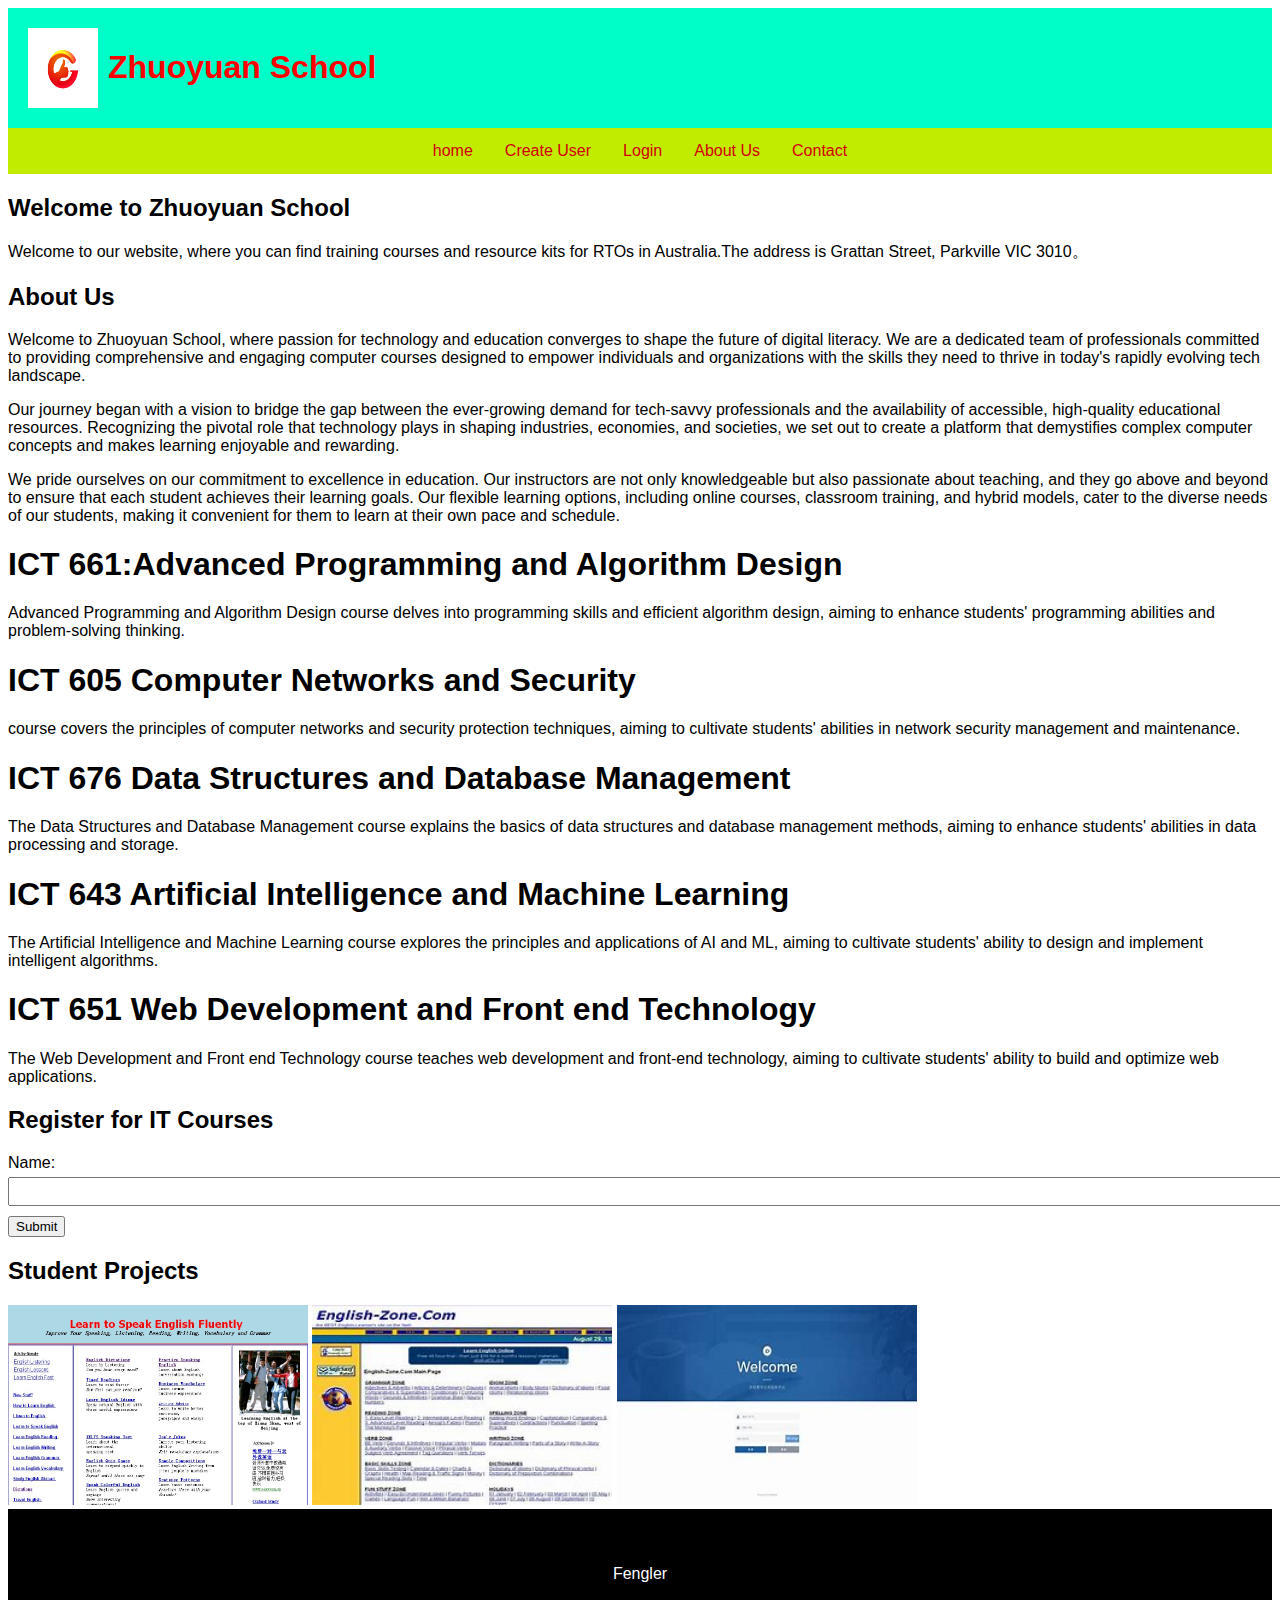
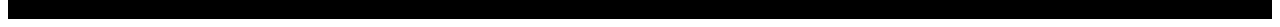
==== About Us.html @ 7b4cbb65 "Add files via upload" ====
<!DOCTYPE html>  
<html lang="en">  
<head>  
    <meta charset="UTF-8">  
    <meta name="viewport" content="width=device-width, initial-scale=1.0">  
    <title>Shopping App</title>  
    <link rel="stylesheet" href="styles.css">
</head>  
<body>  
    <div class="header">
        <img src="1.jpg" alt="logo" class="left-image">  
        <h1>Zhuoyuan School</h1>   
      </div>    
      <div class="topnav">  
          <a href="home.html" onclick="showPage('homepage')">home</a>  
        <a href="index.html" onclick="showPage('createUserPage')">Create User</a>  
        <a href="login.html" onclick="showPage('loginPage')">Login</a>  
        <a href="About Us.html">About Us</a>
        <a href="Contact.html">Contact</a>  
      </div> 
    </header>  
        <!-- Home section -->  
        <section id="home">  
            <h2>Welcome to Zhuoyuan School</h2>  
            <p>Welcome to our website, where you can find training courses and resource kits for RTOs in Australia.The address is Grattan Street, Parkville VIC 3010。</p>  
        </section>  
      
        <!-- About Us section -->  
        <section id="about">  
            <h2>About Us</h2>  
            <p>Welcome to Zhuoyuan School, where passion for technology and education converges to shape the future of digital literacy. We are a dedicated team of professionals committed to providing comprehensive and engaging computer courses designed to empower individuals and organizations with the skills they need to thrive in today's rapidly evolving tech landscape.</p>  
            <p>Our journey began with a vision to bridge the gap between the ever-growing demand for tech-savvy professionals and the availability of accessible, high-quality educational resources. Recognizing the pivotal role that technology plays in shaping industries, economies, and societies, we set out to create a platform that demystifies complex computer concepts and makes learning enjoyable and rewarding.</p>
            <P>We pride ourselves on our commitment to excellence in education. Our instructors are not only knowledgeable but also passionate about teaching, and they go above and beyond to ensure that each student achieves their learning goals. Our flexible learning options, including online courses, classroom training, and hybrid models, cater to the diverse needs of our students, making it convenient for them to learn at their own pace and schedule.</P>
            <h1>ICT 661:Advanced Programming and Algorithm Design</h1> <p>Advanced Programming and Algorithm Design course delves into programming skills and efficient algorithm design, aiming to enhance students' programming abilities and problem-solving thinking.</p>
            <h1>ICT 605 Computer Networks and Security</h1> <p> course covers the principles of computer networks and security protection techniques, aiming to cultivate students' abilities in network security management and maintenance.</p>
            <h1>ICT 676 Data Structures and Database Management</h1> <p>The Data Structures and Database Management course explains the basics of data structures and database management methods, aiming to enhance students' abilities in data processing and storage.</p>
            <h1>ICT 643 Artificial Intelligence and Machine Learning</h1> <p>The Artificial Intelligence and Machine Learning course explores the principles and applications of AI and ML, aiming to cultivate students' ability to design and implement intelligent algorithms.</p>
            <h1>ICT 651 Web Development and Front end Technology</h1> <p>The Web Development and Front end Technology course teaches web development and front-end technology, aiming to cultivate students' ability to build and optimize web applications.</p>
        </section>  

      
        <!-- Courseware section -->  
      
      
        <!-- Registration section -->  
        <section id="register">  
            <h2>Register for IT Courses</h2>  
            <form id="registrationForm">  
                <!-- Input fields here, 6 minimum fields required -->  
                <label for="name">Name:</label>  
                <input type="text" id="name" name="name" required>  
                <!-- Add more fields like email, phone, address, etc. -->  
                <button type="submit">Submit</button>  
            </form>  
            <!-- JavaScript validation and handling of form submission -->  
        </section>  
      
        <!-- Projects section -->  
        <section id="projects">  
            <h2>Student Projects</h2>  
            <img src="8.jpg" alt="Shopping Page Hero Banner" width="300" height="200">
            <img src="9.jpg" alt="Shopping Page Hero Banner" width="300" height="200">
            <img src="10.jpg" alt="Shopping Page Hero Banner" width="300" height="200">
            <!-- Showcase of student projects here -->  
        </section> 
    <footer>  
        <div class="footer-content" style="margin-top: 20px; text-align: center; padding: 10px 0;">  
            <p>Fengler</p>  
        </div>  
    </footer>
</body>  

</html>
---- styles.css ----
/* I am Fengler */
body {  
    font-family: Arial, sans-serif;  
}  
  
/* Header styles */  
.header {  
    background-color: rgb(0, 255, 200);  
    color: rgb(255, 0, 0);
    text-align: center;  
    display: flex; /* Use Flexbox layout to ensure that images and titles are on the same line */
    padding: 20px;  
  }  
.left-image {  
    /* Float the image to the left, but be aware that this may affect the text wrapping effect */  
    /* Due to the use of Flexbox, a float is not required here */  
    width: 70px; /* Set the image width to the size you want */  
    height: auto; /* Maintain the original scale of the image */  
    margin-right: 10px; /* Add some spacing between images and titles */  
}  
/* Navigation styles */  
.topnav {  
    display: flex; /* Using Flexbox Layout */  
    justify-content: center; /* Horizontal neutron element */
    overflow: hidden;  
    background-color: #c1ec00;  
  }  
  .topnav a {  
    float: left;  
    display: block;  
    color: rgb(209, 0, 0);  
    text-align: center;  
    padding: 14px 16px;  
    text-decoration: none;  
  }  
  .topnav a:hover {  
    background-color: lightgrey;  
    color: white;  
  }  
  
/* Page styles */  
.page {  
    display: none;  
    padding: 20px;  
}  
  
/* Additional class for hiding elements */  
.hidden {  
    display: none;  
}   

.hero-banner {  
    /* Add style to Hero banner */  
    width: 200px; /* Can be adjusted according to demand */  
    height: 200px; /* Adjust based on image size and page layout */  
    background-image: url('A.jpg'); /* If the image loading fails, a background image can be used as an alternative */  
    background-size: cover; /* Ensure that the image covers the entire container*/  
    background-position: center; /* Center Image  */  
    text-align: center; /* If you need to add text above to center it */  
    position: relative; /* If you need to add an overlay or text on top of it */  
}  

/* If using<img>tags, this style may be necessary to ensure that the image is displayed correctly */  
.hero-banner img {  
    width: 200px; /* Make the image width the same as the container width */  
    height: auto; /* Maintain the scale of the image */  
}  
/* Set styles for containers and list items */  
.container {  
    display: flex;  
    flex-wrap: wrap; /* If necessary, allow line breaks */  
    justify-content: center; /* horizontally */  
    max-width: 100%; /* Or set specific widths as needed */  
    padding: 20px;  
}  
.centered-heading {  
    /* Set font size */  
    font-size: 32px; /* You can adjust this value as needed */    
    color: red; /* You can adjust this color value as needed, such as using hexadecimal color codes, RGB, HSL, etc */  
    /* Center text horizontally */  
    text-align: center;  
}
/* Other Styles */
.container {  
    display: flex;  
    flex-wrap: wrap; /* Allow project line breaks */  
    justify-content: space-between; /* The spatial distribution between projects */  
    padding: 10px; /* Inner edge distance of container */  
}  
  
.box {  
    flex: 0 0 calc(33.33% - 20px); /* The width is one-third of the container minus the outer margin */  
    margin-bottom: 20px; /* Bottom outer margin, used to separate rows */  
    padding: 20px; /* padding  */  
    border: 1px solid blue; /* Optional border */  
    background-color: lightgray; /* You can adjust this color value as needed */
    box-sizing: border-box; /* Ensure that padding and borders do not increase the width of elements */  
}  
  
/* Clear the bottom outer margin of the last row (optional) */  
.container .box:nth-last-child(-n+3):nth-child(3n+1) {  
    margin-bottom: 0;  
}  
  
/* Adjust the text style inside the box as needed */  
.box h2 {  
    text-align: center;  
    font-size: 18px;  
    margin-top: 0;  
}  
  
.box p {  
    font-size: 16px;  
    line-height: 1.5;  
}  
  
/* If the content of a box is particularly long, you may need to set the maximum height or overflow handling */  
.box {  
    max-height: 200px; /* Optional maximum height */  
    overflow-y: auto; /* If the content exceeds the maximum height, display a vertical scroll bar */  
}
/* Contact information box */  
.contact-box {  
    display: flex;  
    justify-content: space-between; /* Spread two divs horizontally */
    flex: 1; /* Occupy remaining space */  
    margin-left: 20px; /* Optional, left outer margin */  
    padding: 20px;  
    border: 1px solid blue;  
    background-color: lightgray; /* You can adjust this color value as needed */
    box-sizing: border-box;  
}  
.contact-info, .working-hours {  
    /* You can add some styles to make the two divs more beautiful */  
    flex-basis: 50%; /* Allow each div to occupy approximately half of its width, but retain some space */  
}  
.contact-title {  
    font-weight: bold; /* Bold Title */  
    display: block; /* Ensure the title is on a new line */  
    margin-bottom: 5px; /* The spacing between the title and the following content */  
}
.flex-container {  
    display: flex;  
    justify-content: space-between; /* Make sub elements evenly distributed on the main axis */  
  }  
    
  .photo-with-description {  
    /* You can add styles such as width and margins as needed */  
    flex: 1; /* Elastic width, occupying a portion of the remaining space */  
  }  
    
  .contact-info {  
    /* You can add styles such as width and margins as needed */  
    flex: 1; /* Elastic width, occupying a portion of the remaining space */  
    margin-left: 20px; /* If necessary, you can add the left margin */  
  }  
  .flex-container {  
    display: flex;  
  }  
    
  .contact-info {  
    /* Assuming width is set here, or space is occupied through the flex attribute */  
    flex: 1;  
    padding: 20px;  
    border: 1px solid #ccc; /* Optional, to see the boundaries clearly */  
  }  
    
  /* form sheet  */  
  form label {  
    display: block;  
    margin-bottom: 5px;  
  }  
    
  form input[type="text"],  
  form input[type="email"],  
  form textarea {  
    width: 100%; /* Make the input box occupy the entire row width */  
    padding: 5px;  
    margin-bottom: 10px; /* There is some spacing between each input box */  
  }  
    
  form textarea {  
    height: 100px; /* Set the height of the text field */  
  }  
    
  /* Submit successful message style */  
  #successMessage {  
    color: green;  
    margin-top: 10px;  
  }  
  footer {  
    background-color: #000000; 
    text-align: center; 
    padding: 10px 0;  
    font-family: Arial, sans-serif;  
    color: #ffffff;   
}  
  

.container {  
    width: 80%;  
    margin: 0 auto;  
    padding: 20px;  
}  
  
 
.product-list {  
    display: flex; 
    flex-wrap: wrap; 
    justify-content: space-around;   
}  

.product {  
    border: 1px solid #ccc; 
    padding: 10px;  
    border-radius: 8px;  
    background-color: #f8f9fa;  
    color: #333;  
    transition: background-color 0.3s, border-color 0.3s;  
}  
  
.product:hover {  
    background-color: #e9ecef;  
    border-color: #868e96;  
}  
  
.price {  
    margin: 5px 0;  
}  
  
.quantity {  
    width: 50px; 
    margin-right: 10px;   
}  
  
.remove {  
    padding: 5px 10px;   
    background-color: #dc3545;   
    color: white;  
    border: none;   
    border-radius: 4px;   
    cursor: pointer;   
    transition: background-color 0.3s;   
}  
  
.remove:hover {  
    background-color: #c82333; 
}
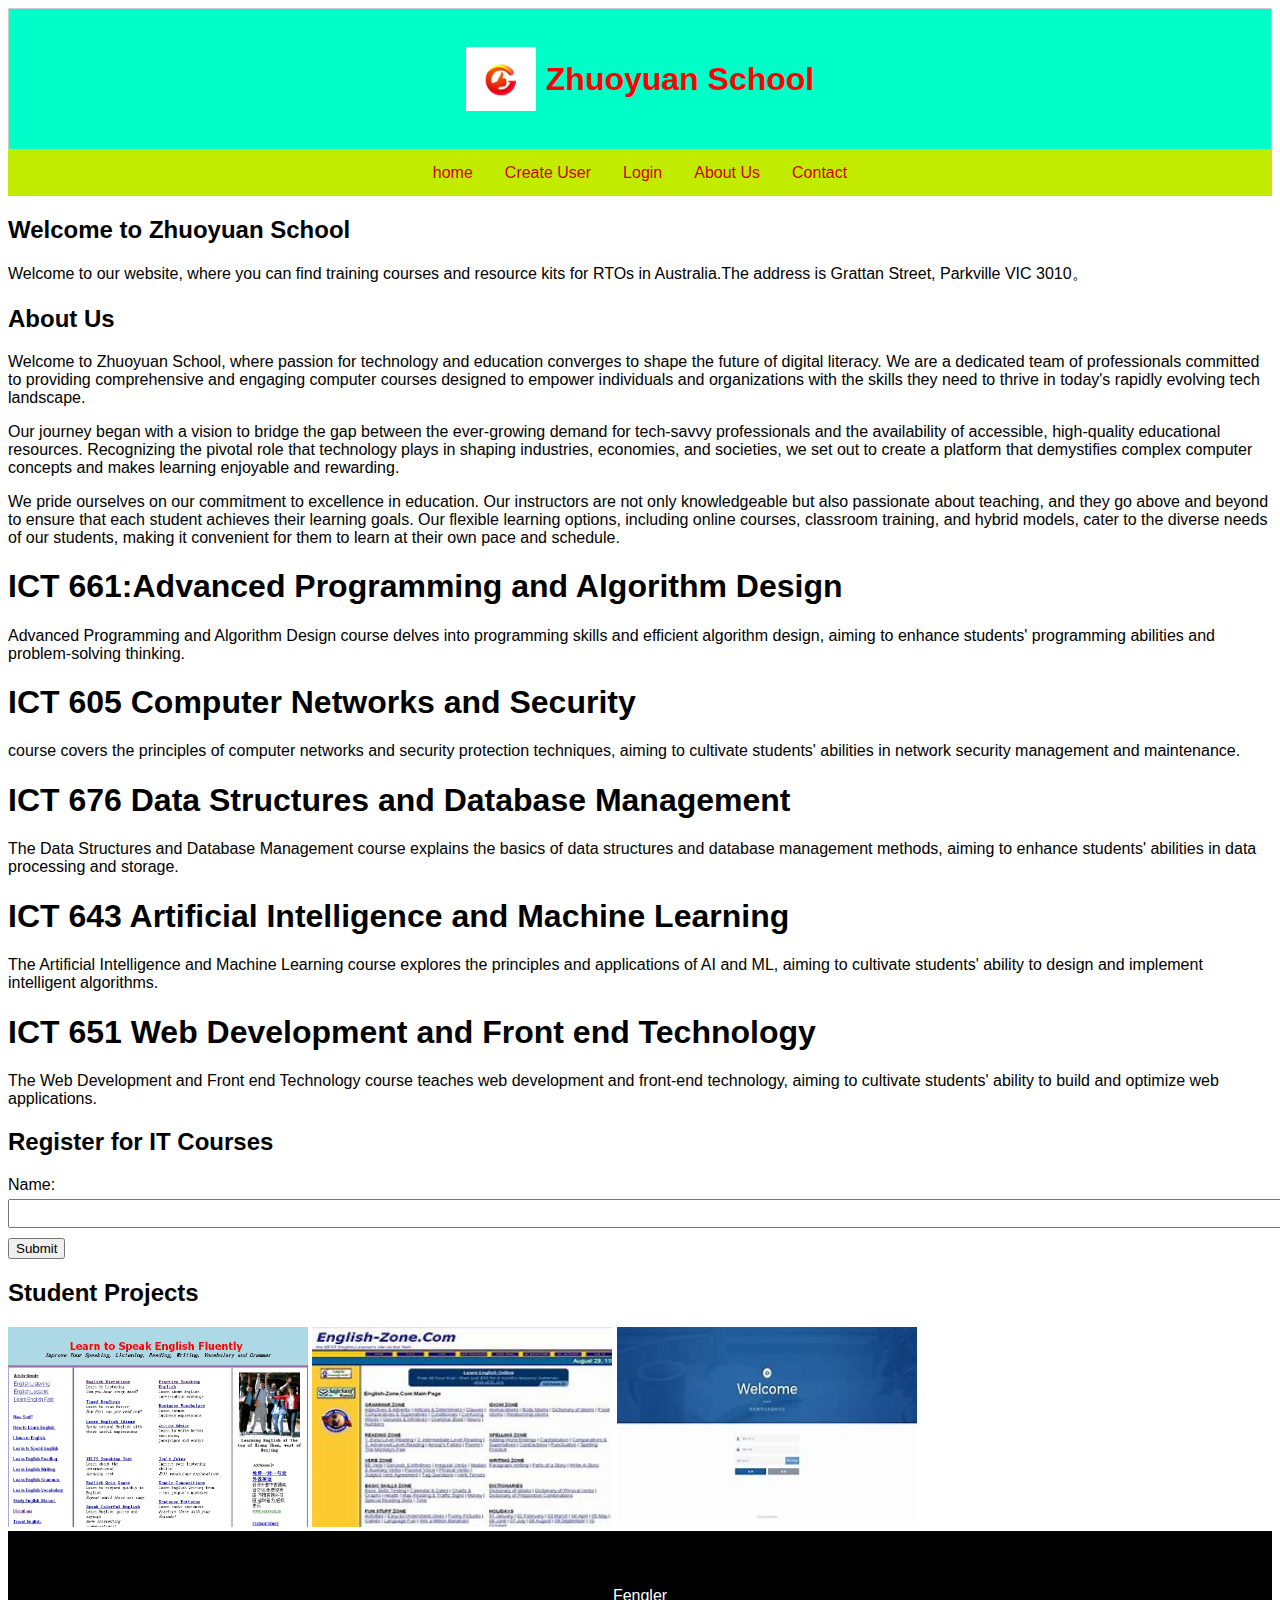
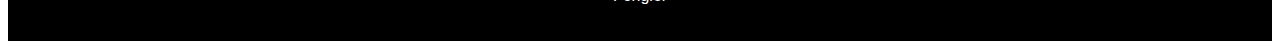
==== commit 4f7ae9d1: "About Us.html" ====
--- a/About Us.html
+++ b/About Us.html
@@ -10,7 +10,22 @@
     <div class="header">
         <img src="1.jpg" alt="logo" class="left-image">  
         <h1>Zhuoyuan School</h1>   
+        <style>
+            .header {
+                display: flex;
+                justify-content: center; 
+                align-items: center; 
+                text-align: center; 
+                height: 100px; 
+                border: 1px solid #ccc; 
+            }
+     
+            .left-image {
+                margin-right: 10px; 
+            }  
+        </style>
       </div>    
+      
       <div class="topnav">  
           <a href="home.html" onclick="showPage('homepage')">home</a>  
         <a href="index.html" onclick="showPage('createUserPage')">Create User</a>  
@@ -70,4 +85,4 @@
     </footer>
 </body>  
 
-</html>+</html>
